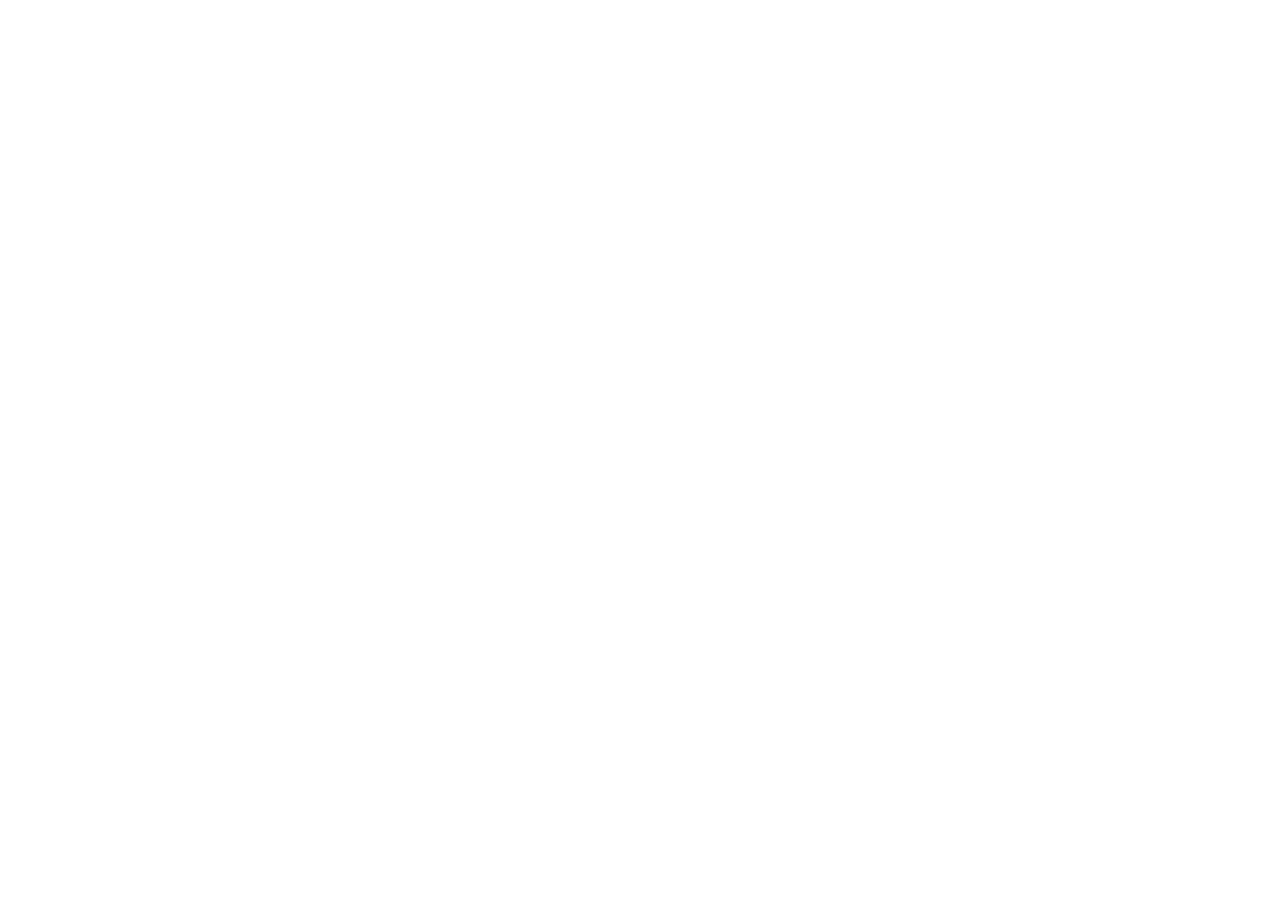
==== index.html @ 4edea96c "Initial commit" ====
<html>
    <head>
        <link type="text/css" rel="stylesheet" href="./styles/style.css" />

        <script type="text/javascript" src="./scripts/script.js"></script>
    </head>
    <body></body>
</html>
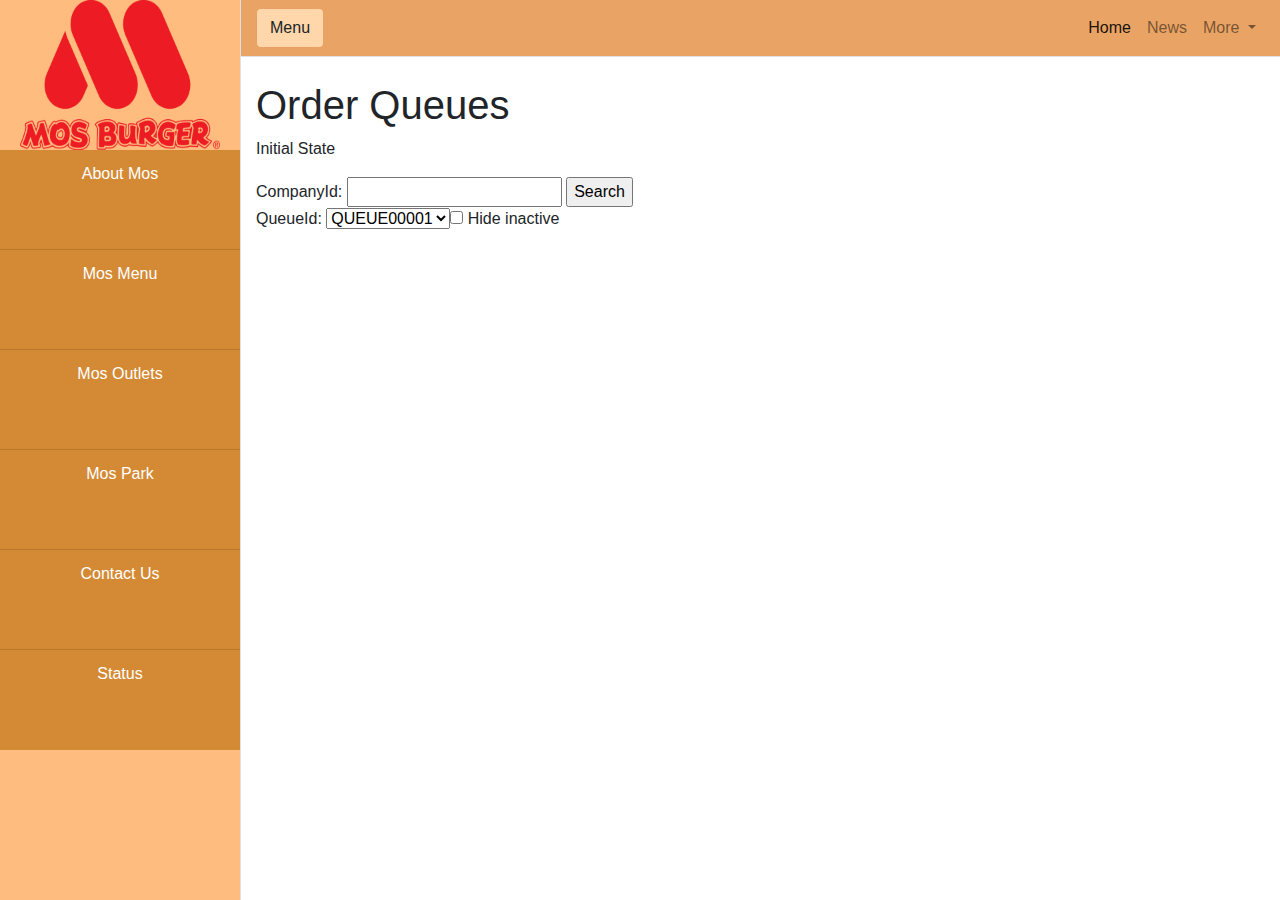
==== commit cdf902c4: "code done by the group part 2" ====
--- a/index.html
+++ b/index.html
@@ -1,8 +1,122 @@
-<html>
-    <head>
-        <link type="text/css" rel="stylesheet" href="./styles/style.css" />
+<!DOCTYPE html>
+<html lang="en">
 
-        <script type="text/javascript" src="./scripts/script.js"></script>
-    </head>
-    <body></body>
+<head>
+  <script>
+    function validateForm() {
+      var x = document.forms["myForm"]["fname"].value;
+      if (x == "") {
+        alert("Failed to fetch!");
+        return false;
+      }
+    }
+    </script>
+
+  <meta charset="utf-8">
+  <meta name="viewport" content="width=device-width, initial-scale=1, shrink-to-fit=no">
+  <meta name="description" content="">
+  <meta name="author" content="">
+
+  <title>MOS Burger</title>
+
+  <!-- Bootstrap core CSS -->
+  <link href="vendor/bootstrap/css/bootstrap.min.css" rel="stylesheet">
+
+  <!-- Custom styles for this template -->
+  <link href="css/simple-sidebar.css" rel="stylesheet">
+
+</head>
+
+<body>
+
+  <div class="d-flex" id="wrapper">
+
+    <!-- Sidebar -->
+    <div class="border-right" id="sidebar-wrapper">
+      <img src="Logo.png" alt="mos burger logo" class="logo" />
+      <div class="list-group list-group-flush">
+        <a href="#" class="list-group-item list-group-item-action ">About Mos</a>
+        <a href="#" class="list-group-item list-group-item-action">Mos Menu</a>
+        <a href="#" class="list-group-item list-group-item-action">Mos Outlets</a>
+        <a href="#" class="list-group-item list-group-item-action">Mos Park</a>
+        <a href="#" class="list-group-item list-group-item-action">Contact Us</a>
+        <a href="errorHandling2.html" class="list-group-item list-group-item-action">Status</a>
+      </div>
+    </div>
+    <!-- /#sidebar-wrapper -->
+
+    <!-- Page Content -->
+    <div id="page-content-wrapper">
+
+      <nav class="navbar navbar-expand-lg navbar-light border-bottom">
+        <button class="btn" id="menu-toggle">Menu</button>
+
+        <button class="navbar-toggler" type="button" data-toggle="collapse" data-target="#navbarSupportedContent" aria-controls="navbarSupportedContent" aria-expanded="false" aria-label="Toggle navigation">
+          <span class="navbar-toggler-icon"></span>
+        </button>
+
+        <div class="collapse navbar-collapse" id="navbarSupportedContent">
+          <ul class="navbar-nav ml-auto mt-2 mt-lg-0">
+            <li class="nav-item active">
+              <a class="nav-link" href="index.html">Home <span class="sr-only">(current)</span></a>
+            </li>
+            <li class="nav-item">
+              <a class="nav-link" href="#">News</a>
+            </li>
+            <li class="nav-item dropdown">
+              <a class="nav-link dropdown-toggle" href="#" id="navbarDropdown" role="button" data-toggle="dropdown" aria-haspopup="true" aria-expanded="false">
+                More
+              </a>
+              <div class="dropdown-menu dropdown-menu-right" aria-labelledby="navbarDropdown">
+                <a class="dropdown-item" href="#">MOS Japan</a>
+                <a class="dropdown-item" href="#">MOS Hong Kong</a>
+                <div class="dropdown-divider"></div>
+                <a class="dropdown-item" href="#">Settings</a>
+              </div>
+            </li>
+          </ul>
+        </div>
+      </nav>
+
+      <div class="container-fluid">
+        <h1 class="mt-4 center">Order Queues</h1>
+        <p>Initial State</p>
+        <form name="myForm" action="file:///C:/action_page.php" onsubmit="return validateForm()" method="post">
+          CompanyId: <input type="text" name="fname">
+          <input type="submit" value="Search">
+        </form>
+        
+        <form action="file:///C:/action_page.php">
+          <label for="QueueId">QueueId:</label>
+          <select name="Queueid" id="QueueId">
+            <option value="QueueId">QUEUE00001</option>
+            <option value="QueueId">QUEUE00002</option>
+            <option value="QueueId">QUEUE00003</option>
+            </select><input type="checkbox" id="hideinactive" name="hideinactive" value="hideinactive">
+            <label for="hideinactive"> Hide inactive</label><br>
+            <br><br>
+
+          <br><br>
+          </form>
+      </div>
+    </div>
+    <!-- /#page-content-wrapper -->
+
+  </div>
+  <!-- /#wrapper -->
+
+  <!-- Bootstrap core JavaScript -->
+  <script src="vendor/jquery/jquery.min.js"></script>
+  <script src="vendor/bootstrap/js/bootstrap.bundle.min.js"></script>
+
+  <!-- Menu Toggle Script -->
+  <script>
+    $("#menu-toggle").click(function(e) {
+      e.preventDefault();
+      $("#wrapper").toggleClass("toggled");
+    });
+  </script>
+
+</body>
+
 </html>
--- a/css/simple-sidebar.css
+++ b/css/simple-sidebar.css
@@ -0,0 +1,94 @@
+/*!
+ * Start Bootstrap - Simple Sidebar (https://startbootstrap.com/template/simple-sidebar)
+ * Copyright 2013-2020 Start Bootstrap
+ * Licensed under MIT (https://github.com/StartBootstrap/startbootstrap-simple-sidebar/blob/master/LICENSE)
+ */
+
+ #wrapper {
+    overflow-x: hidden;
+    
+ }
+
+ .navbar {
+   background-color: rgb(233, 164, 101);
+ }
+ 
+
+ .border-right {
+   background-color:rgb(255, 188, 126);
+ }
+
+ .logo {
+  margin-left:auto;
+  margin-right:auto;
+  width:200px;
+  height:150px;
+  
+ }
+ .btn {
+   background-color:rgb(255, 215, 170);
+ }
+
+ .list-group-item{
+   background-color:rgb(212, 138, 53);
+   color:rgb(255, 255, 255);
+   height:100px;
+
+ }
+
+ .container-fluid{
+   background-color: white;
+ }
+
+
+#sidebar-wrapper {
+  min-height: 100vh;
+  margin-left: -10rem;
+  -webkit-transition: margin .25s ease-out;
+  -moz-transition: margin .25s ease-out;
+  -o-transition: margin .25s ease-out;
+  transition: margin .25s ease-out;
+  text-align:center;
+  
+}
+
+#sidebar-wrapper .sidebar-heading {
+  padding: 1px;
+  font-size: 1.4rem;
+  text-align:center; 
+  
+  
+}
+
+#sidebar-wrapper .list-group {
+  width: 15rem;
+  
+}
+
+#page-content-wrapper {
+  min-width: 100vw;
+  background-color: rgb(255, 255, 255);
+}
+
+#wrapper.toggled #sidebar-wrapper {
+  margin-left: 0;
+  
+}
+
+@media (min-width: 768px) {
+  #sidebar-wrapper {
+    margin-left: 0;
+    
+  }
+
+  #page-content-wrapper {
+    min-width: 0;
+    width: 100%;
+    
+  }
+
+  #wrapper.toggled #sidebar-wrapper {
+    margin-left: -15rem;
+    
+  }
+}
